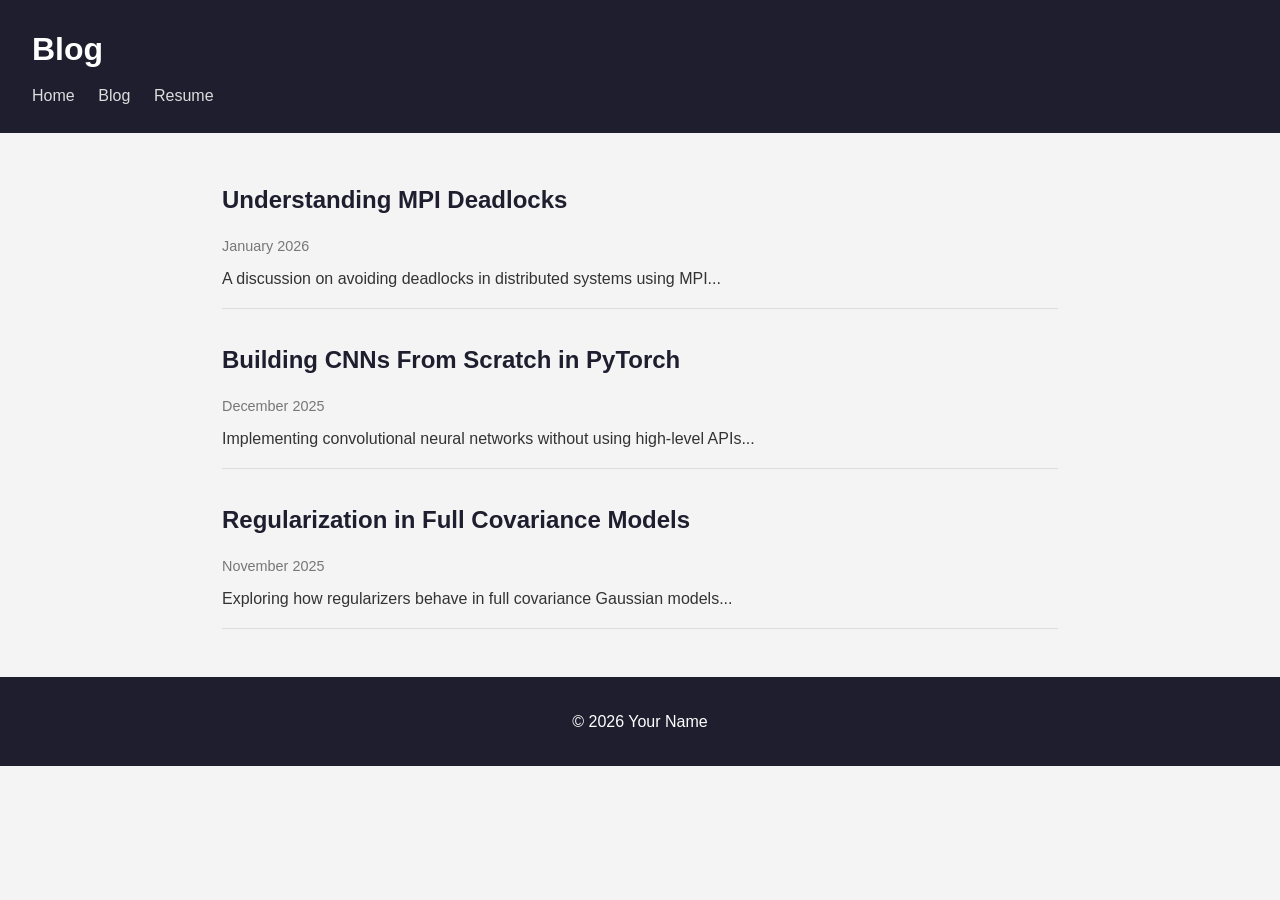
==== blogs.html @ d803a293 "feat/initial layout" ====
<!DOCTYPE html>
<html lang="en">
<head>
    <meta charset="UTF-8">
    <title>Your Name | Blog</title>
    <link rel="stylesheet" href="styles.css">
</head>
<body>

<header>
    <h1>Blog</h1>
    <nav>
        <a href="index.html">Home</a>
        <a href="blog.html">Blog</a>
        <a href="resume.pdf" target="_blank">Resume</a>
    </nav>
</header>

<main>
    <section class="blog-list">
        <article>
            <h2><a href="#">Understanding MPI Deadlocks</a></h2>
            <p class="date">January 2026</p>
            <p>A discussion on avoiding deadlocks in distributed systems using MPI...</p>
        </article>

        <article>
            <h2><a href="#">Building CNNs From Scratch in PyTorch</a></h2>
            <p class="date">December 2025</p>
            <p>Implementing convolutional neural networks without using high-level APIs...</p>
        </article>

        <article>
            <h2><a href="#">Regularization in Full Covariance Models</a></h2>
            <p class="date">November 2025</p>
            <p>Exploring how regularizers behave in full covariance Gaussian models...</p>
        </article>
    </section>
</main>

<footer>
    <p>© 2026 Your Name</p>
</footer>

</body>
</html>
---- styles.css ----
/* Reset */
* {
    margin: 0;
    padding: 0;
    box-sizing: border-box;
}

/* Body */
body {
    font-family: -apple-system, BlinkMacSystemFont, sans-serif;
    line-height: 1.6;
    background: #f4f4f4;
    color: #333;
}

/* Header */
header {
    background: #1e1e2f;
    color: white;
    padding: 1.5rem 2rem;
}

header h1 {
    margin-bottom: 0.5rem;
}

nav a {
    color: #ddd;
    margin-right: 1.2rem;
    text-decoration: none;
    font-weight: 500;
}

nav a:hover {
    color: #ffffff;
    text-decoration: underline;
}

/* Main Content */
main {
    max-width: 900px;
    margin: 3rem auto;
    padding: 0 2rem;
}

section {
    margin-bottom: 3rem;
}

h2 {
    margin-bottom: 1rem;
    color: #222;
}

/* Bio Section */
.bio p {
    font-size: 1.1rem;
}

/* Blog */
.blog-list article {
    margin-bottom: 2rem;
    padding-bottom: 1rem;
    border-bottom: 1px solid #ddd;
}

.blog-list h2 a {
    text-decoration: none;
    color: #1e1e2f;
}

.blog-list h2 a:hover {
    text-decoration: underline;
}

.date {
    font-size: 0.9rem;
    color: #777;
    margin-bottom: 0.5rem;
}

/* Footer */
footer {
    text-align: center;
    padding: 2rem;
    background: #1e1e2f;
    color: white;
    margin-top: 3rem;
}

/* Responsive */
@media (max-width: 600px) {
    nav a {
        display: block;
        margin: 0.5rem 0;
    }
}
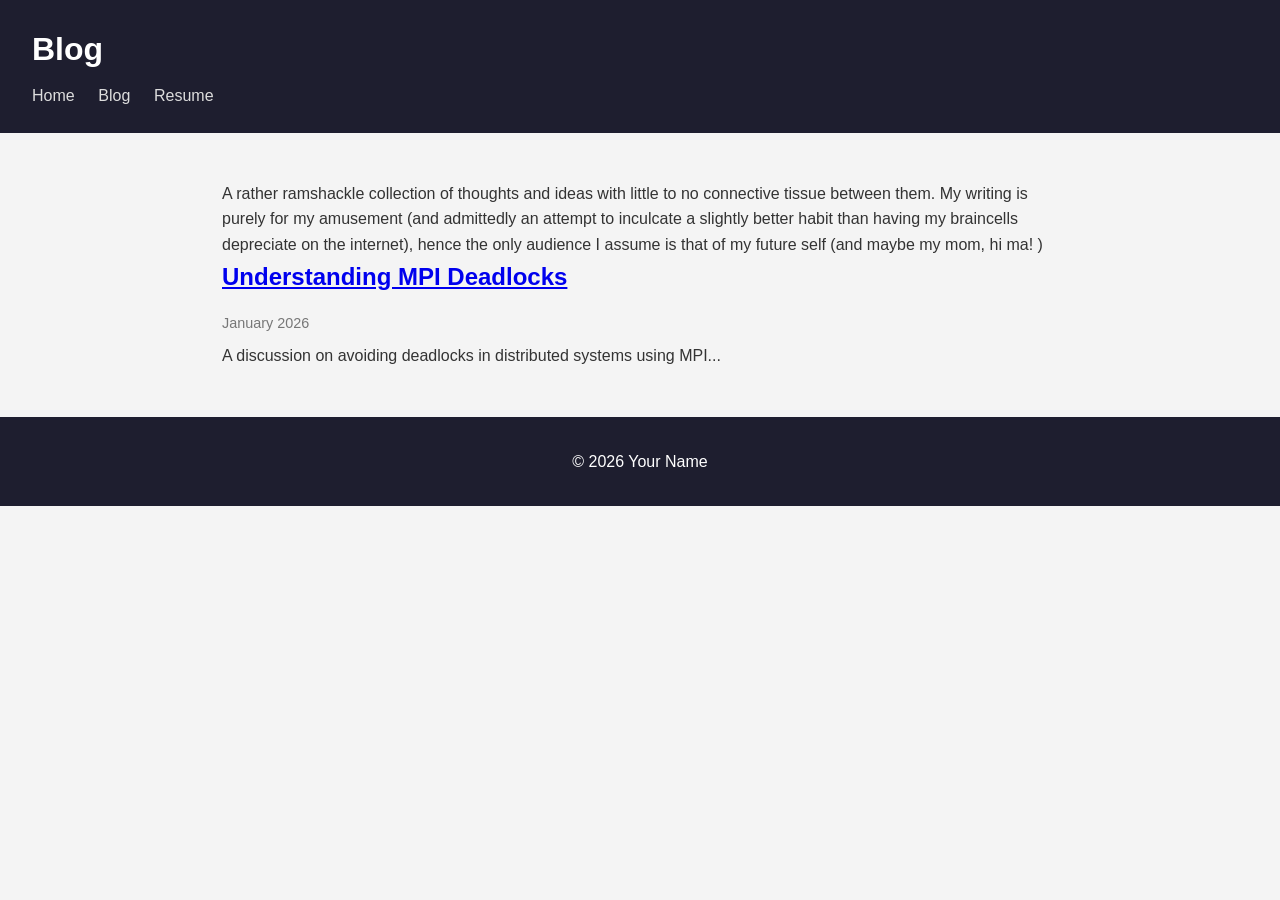
==== commit 52f64971: "feat/spine" ====
--- a/blogs.html
+++ b/blogs.html
@@ -11,29 +11,24 @@
     <h1>Blog</h1>
     <nav>
         <a href="index.html">Home</a>
-        <a href="blog.html">Blog</a>
+        <a href="musings.html">Blog</a>
         <a href="resume.pdf" target="_blank">Resume</a>
     </nav>
 </header>
 
 <main>
-    <section class="blog-list">
+    <p>
+        A rather ramshackle collection of thoughts and ideas with little to no
+        connective tissue between them. My writing is purely for my amusement
+        (and admittedly an attempt to inculcate a slightly better habit than 
+        having my braincells depreciate on the internet), hence the only audience 
+        I assume is that of my future self (and maybe my mom, hi ma!  ) 
+    </p>
+    <section class="Blog? ">
         <article>
             <h2><a href="#">Understanding MPI Deadlocks</a></h2>
             <p class="date">January 2026</p>
             <p>A discussion on avoiding deadlocks in distributed systems using MPI...</p>
-        </article>
-
-        <article>
-            <h2><a href="#">Building CNNs From Scratch in PyTorch</a></h2>
-            <p class="date">December 2025</p>
-            <p>Implementing convolutional neural networks without using high-level APIs...</p>
-        </article>
-
-        <article>
-            <h2><a href="#">Regularization in Full Covariance Models</a></h2>
-            <p class="date">November 2025</p>
-            <p>Exploring how regularizers behave in full covariance Gaussian models...</p>
         </article>
     </section>
 </main>
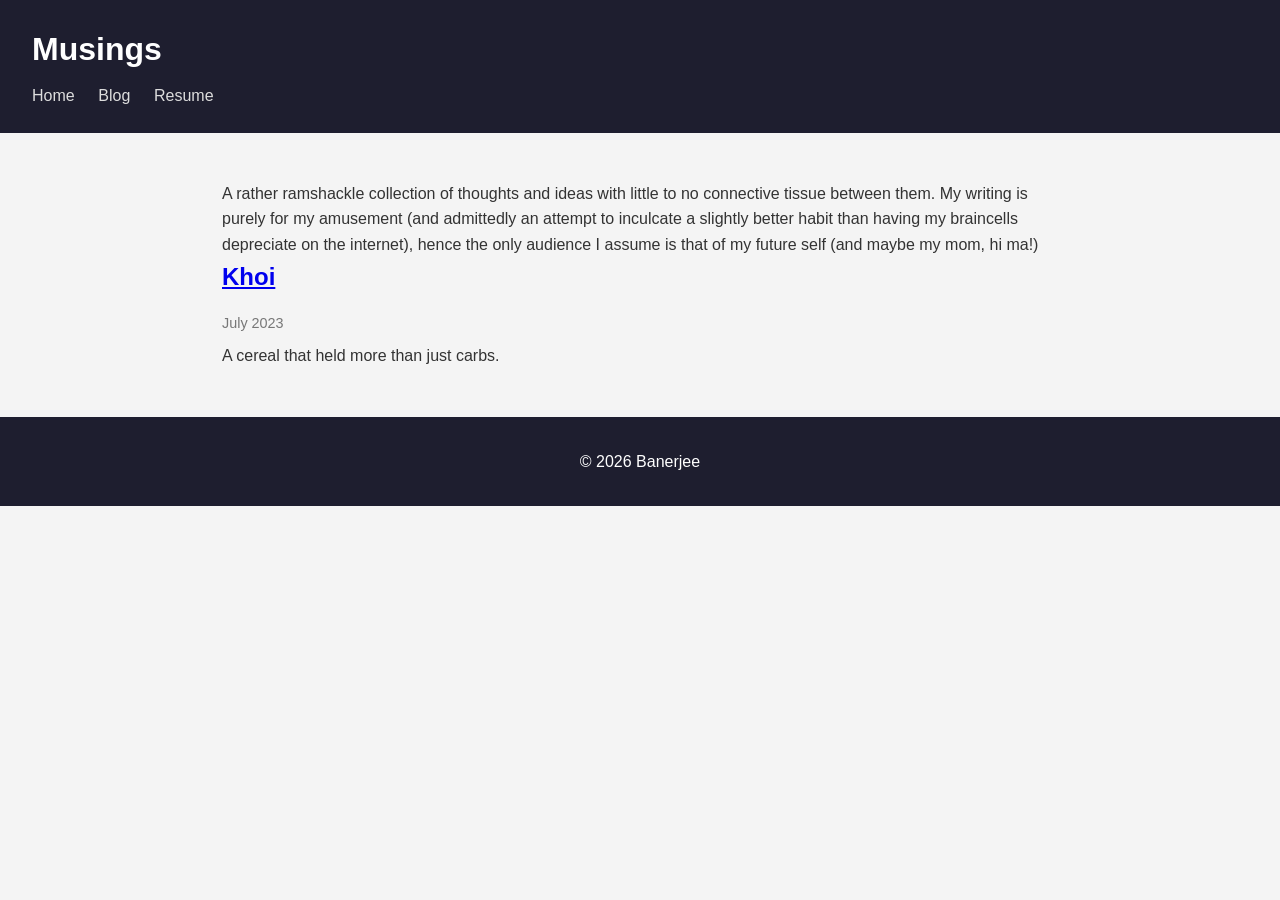
==== commit 828092cf: "feat/blogs" ====
--- a/blogs.html
+++ b/blogs.html
@@ -2,13 +2,13 @@
 <html lang="en">
 <head>
     <meta charset="UTF-8">
-    <title>Your Name | Blog</title>
+    <title>antimony721 | Blog</title>
     <link rel="stylesheet" href="styles.css">
 </head>
 <body>
 
 <header>
-    <h1>Blog</h1>
+    <h1>Musings</h1>
     <nav>
         <a href="index.html">Home</a>
         <a href="musings.html">Blog</a>
@@ -22,19 +22,19 @@
         connective tissue between them. My writing is purely for my amusement
         (and admittedly an attempt to inculcate a slightly better habit than 
         having my braincells depreciate on the internet), hence the only audience 
-        I assume is that of my future self (and maybe my mom, hi ma!  ) 
+        I assume is that of my future self (and maybe my mom, hi ma!) 
     </p>
-    <section class="Blog? ">
+    <section class="Blog?">
         <article>
-            <h2><a href="#">Understanding MPI Deadlocks</a></h2>
-            <p class="date">January 2026</p>
-            <p>A discussion on avoiding deadlocks in distributed systems using MPI...</p>
+            <h2><a href="blogs/khoi.html">Khoi</a></h2>
+            <p class="date">July 2023</p>
+            <p>A cereal that held more than just carbs.</p>
         </article>
     </section>
 </main>
 
 <footer>
-    <p>© 2026 Your Name</p>
+    <p>© 2026 Banerjee</p>
 </footer>
 
 </body>
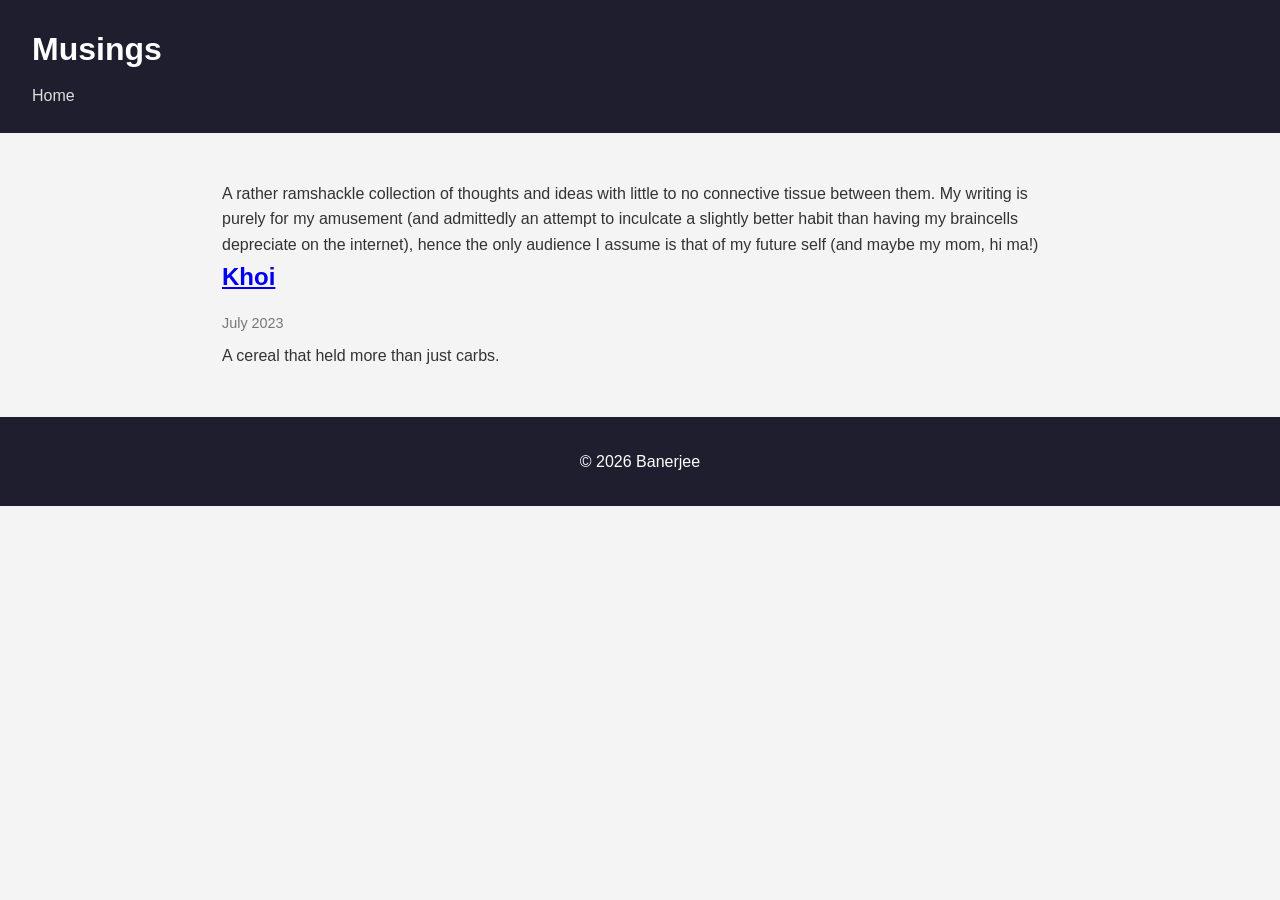
==== commit 1e343309: "fix/gitingore" ====
--- a/blogs.html
+++ b/blogs.html
@@ -11,8 +11,7 @@
     <h1>Musings</h1>
     <nav>
         <a href="index.html">Home</a>
-        <a href="musings.html">Blog</a>
-        <a href="resume.pdf" target="_blank">Resume</a>
+
     </nav>
 </header>
 
--- a/styles.css
+++ b/styles.css
@@ -95,3 +95,58 @@
         margin: 0.5rem 0;
     }
 }
+
+/* Snaps Section */
+.snaps {
+    max-width: 1200px;
+    margin: 0 auto;
+}
+
+.snap-grid {
+    display: grid;
+    grid-template-columns: repeat(3, 1fr);
+    gap: 0.8rem; /* reduced spacing */
+}
+
+.snap-item {
+    text-align: center;
+}
+
+.snap-item img {
+    width: 100%;
+    height: 300px; /* larger image */
+    object-fit: cover;
+    border-radius: 6px;
+    transition: transform 0.3s ease;
+}
+
+.snap-item img:hover {
+    transform: scale(1.02);
+}
+
+.caption {
+    margin-top: 0.4rem;
+    font-size: 0.8rem; /* smaller subtitle */
+    color: #666;
+}
+
+/* Responsive */
+@media (max-width: 900px) {
+    .snap-grid {
+        grid-template-columns: repeat(2, 1fr);
+    }
+
+    .snap-item img {
+        height: 260px;
+    }
+}
+
+@media (max-width: 600px) {
+    .snap-grid {
+        grid-template-columns: 1fr;
+    }
+
+    .snap-item img {
+        height: 240px;
+    }
+}
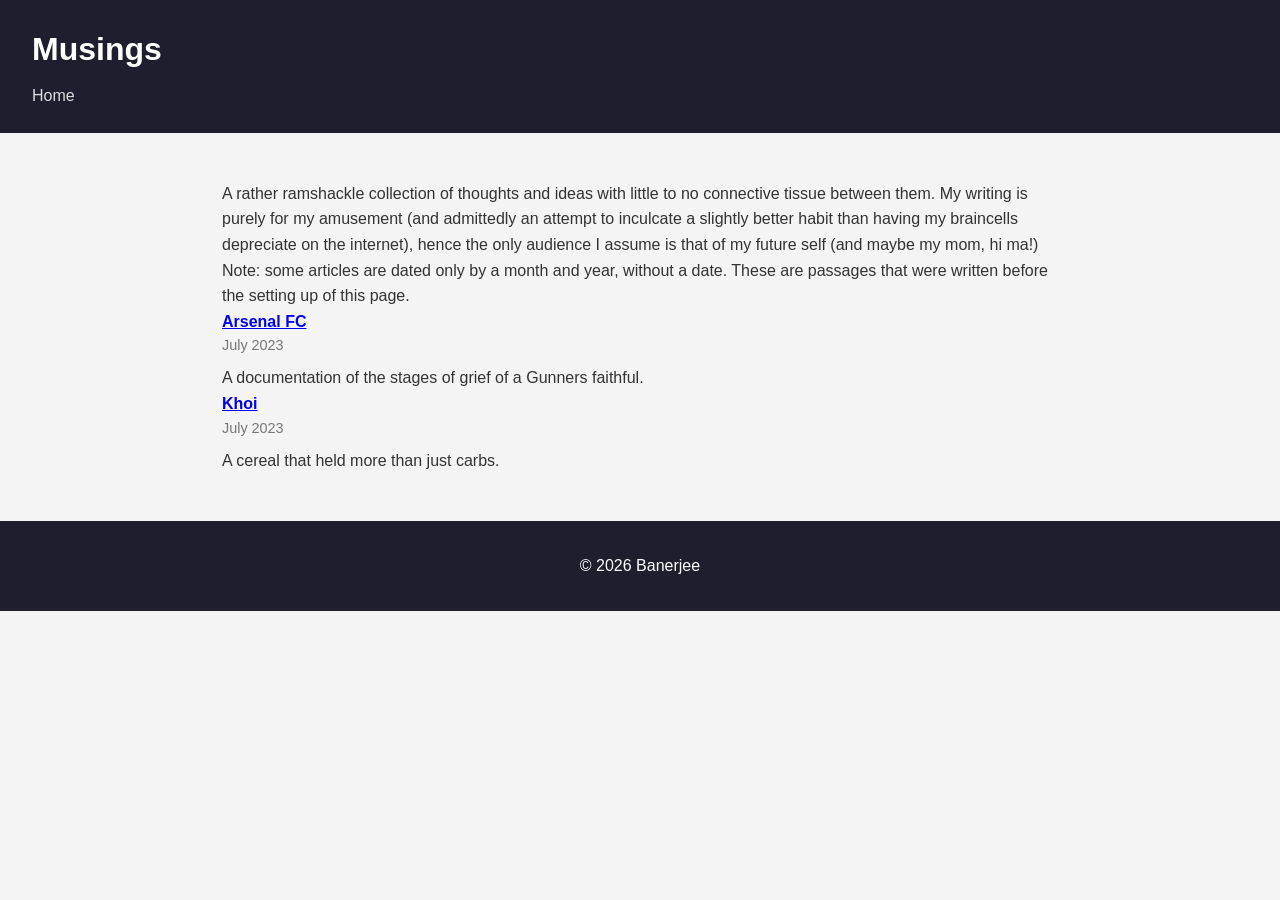
==== commit 8f128169: "feat/added blog link" ====
--- a/blogs.html
+++ b/blogs.html
@@ -23,9 +23,19 @@
         having my braincells depreciate on the internet), hence the only audience 
         I assume is that of my future self (and maybe my mom, hi ma!) 
     </p>
+    <p>
+
+        Note: some articles are dated only by a month and year, without a date.
+        These are passages that were written before the setting up of this page.
+    </p>
     <section class="Blog?">
         <article>
-            <h2><a href="blogs/khoi.html">Khoi</a></h2>
+            <h4><a href="blogs/arsenal.html">Arsenal FC</a></h4>
+            <p class="date">July 2023</p>
+            <p>A documentation of the stages of grief of a Gunners faithful.</p>
+        </article>
+        <article>
+            <h4><a href="blogs/khoi.html">Khoi</a></h4>
             <p class="date">July 2023</p>
             <p>A cereal that held more than just carbs.</p>
         </article>
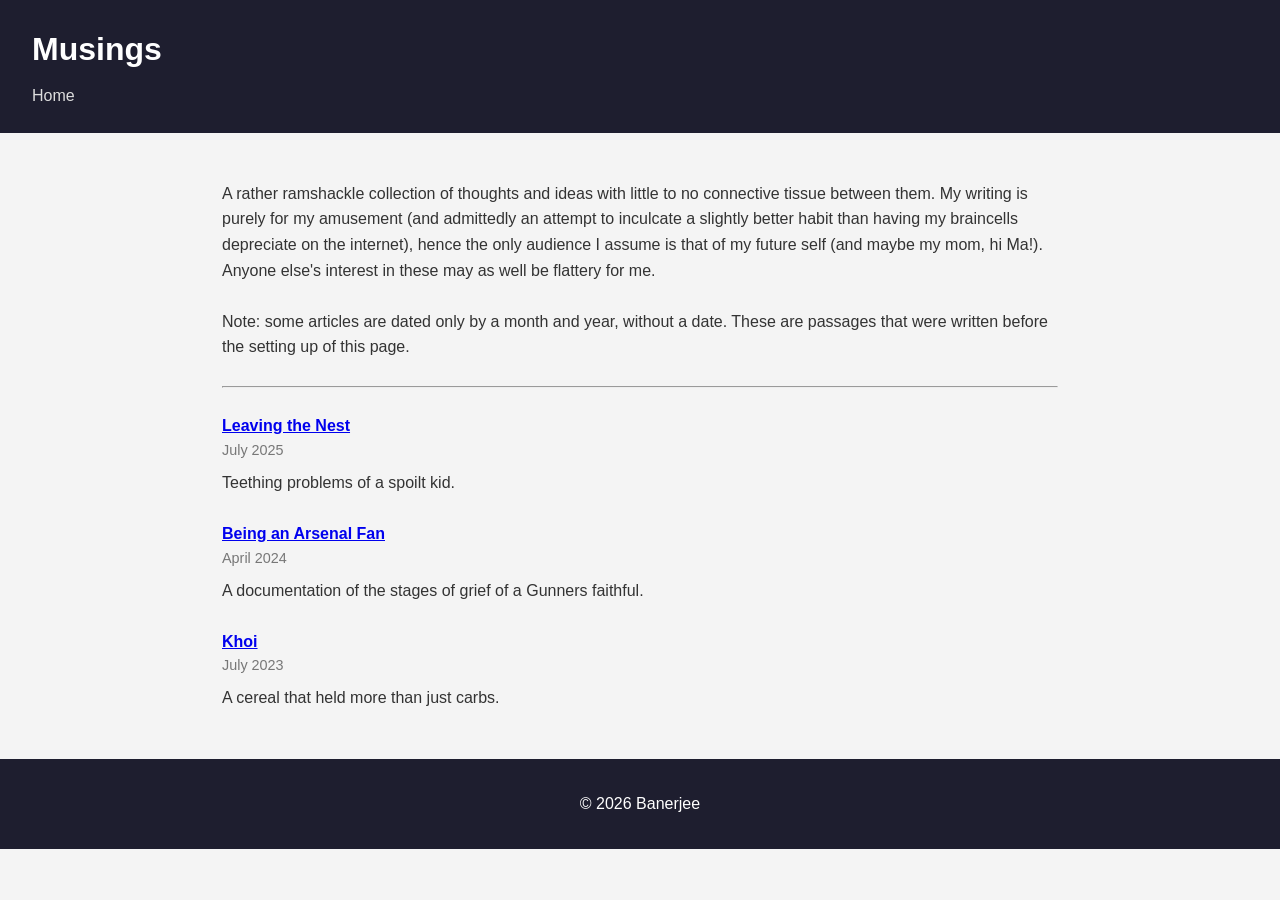
==== commit 939778d8: "feat/updates" ====
--- a/blogs.html
+++ b/blogs.html
@@ -2,7 +2,7 @@
 <html lang="en">
 <head>
     <meta charset="UTF-8">
-    <title>antimony721 | Blog</title>
+    <title>antimony721 | Musings</title>
     <link rel="stylesheet" href="styles.css">
 </head>
 <body>
@@ -21,19 +21,31 @@
         connective tissue between them. My writing is purely for my amusement
         (and admittedly an attempt to inculcate a slightly better habit than 
         having my braincells depreciate on the internet), hence the only audience 
-        I assume is that of my future self (and maybe my mom, hi ma!) 
+        I assume is that of my future self (and maybe my mom, hi Ma!). Anyone else's 
+        interest in these may as well be flattery for me. 
     </p>
+    <br>
     <p>
 
         Note: some articles are dated only by a month and year, without a date.
         These are passages that were written before the setting up of this page.
     </p>
+    <br>
+    <hr>
+    <br>
     <section class="Blog?">
         <article>
-            <h4><a href="blogs/arsenal.html">Arsenal FC</a></h4>
-            <p class="date">July 2023</p>
+            <h4><a href="blogs/hostel.html">Leaving the Nest</a></h4>
+            <p class="date">July 2025</p>
+            <p>Teething problems of a spoilt kid.</p>
+        </article>
+        <br>
+        <article>
+            <h4><a href="blogs/arsenal.html">Being an Arsenal Fan</a></h4>
+            <p class="date">April 2024</p>
             <p>A documentation of the stages of grief of a Gunners faithful.</p>
         </article>
+        <br>
         <article>
             <h4><a href="blogs/khoi.html">Khoi</a></h4>
             <p class="date">July 2023</p>
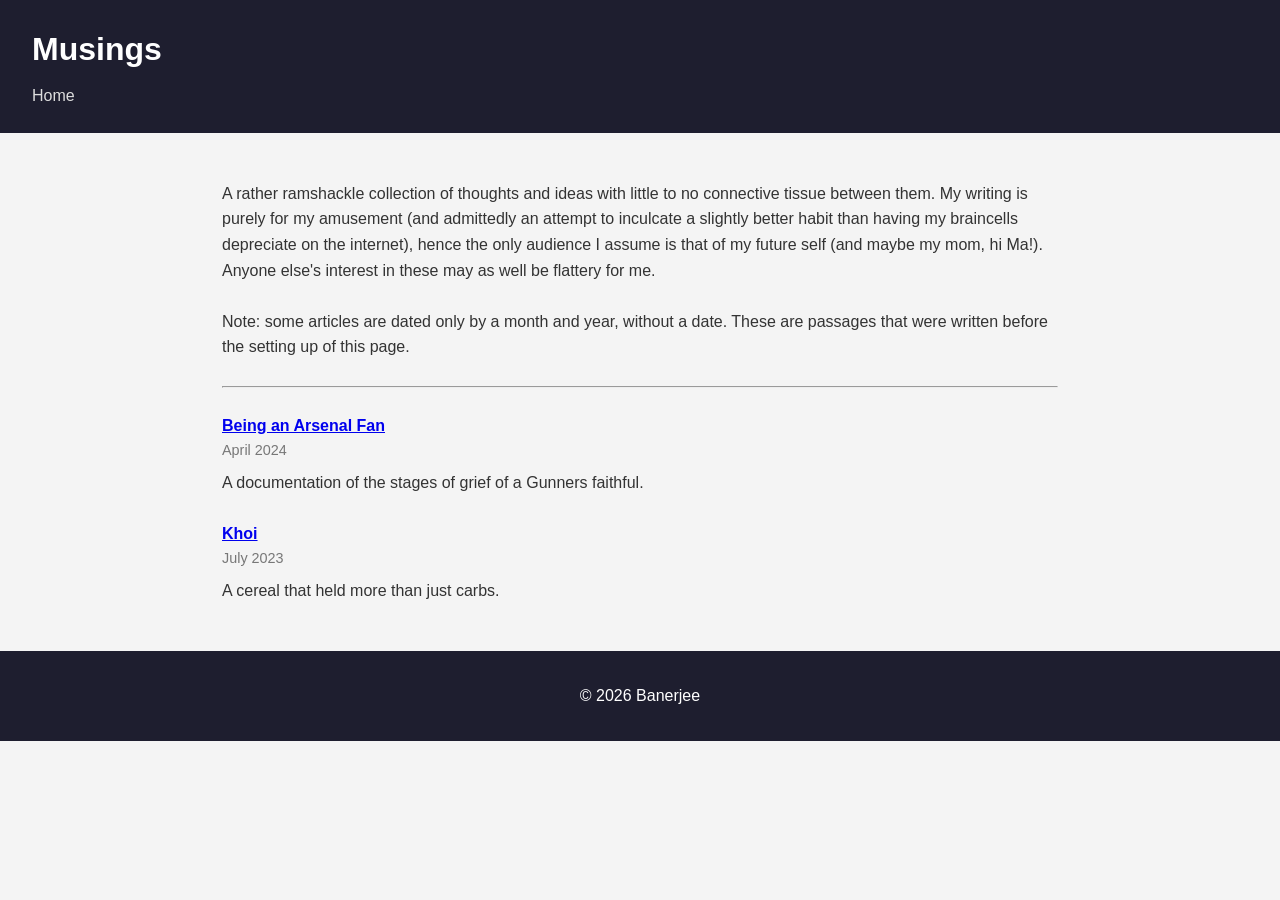
==== commit 94048a8f: "feat/cleaning up blogs" ====
--- a/blogs.html
+++ b/blogs.html
@@ -34,12 +34,12 @@
     <hr>
     <br>
     <section class="Blog?">
-        <article>
+        <!--<article>
             <h4><a href="blogs/hostel.html">Leaving the Nest</a></h4>
             <p class="date">July 2025</p>
             <p>Teething problems of a spoilt kid.</p>
         </article>
-        <br>
+        <br>-->
         <article>
             <h4><a href="blogs/arsenal.html">Being an Arsenal Fan</a></h4>
             <p class="date">April 2024</p>
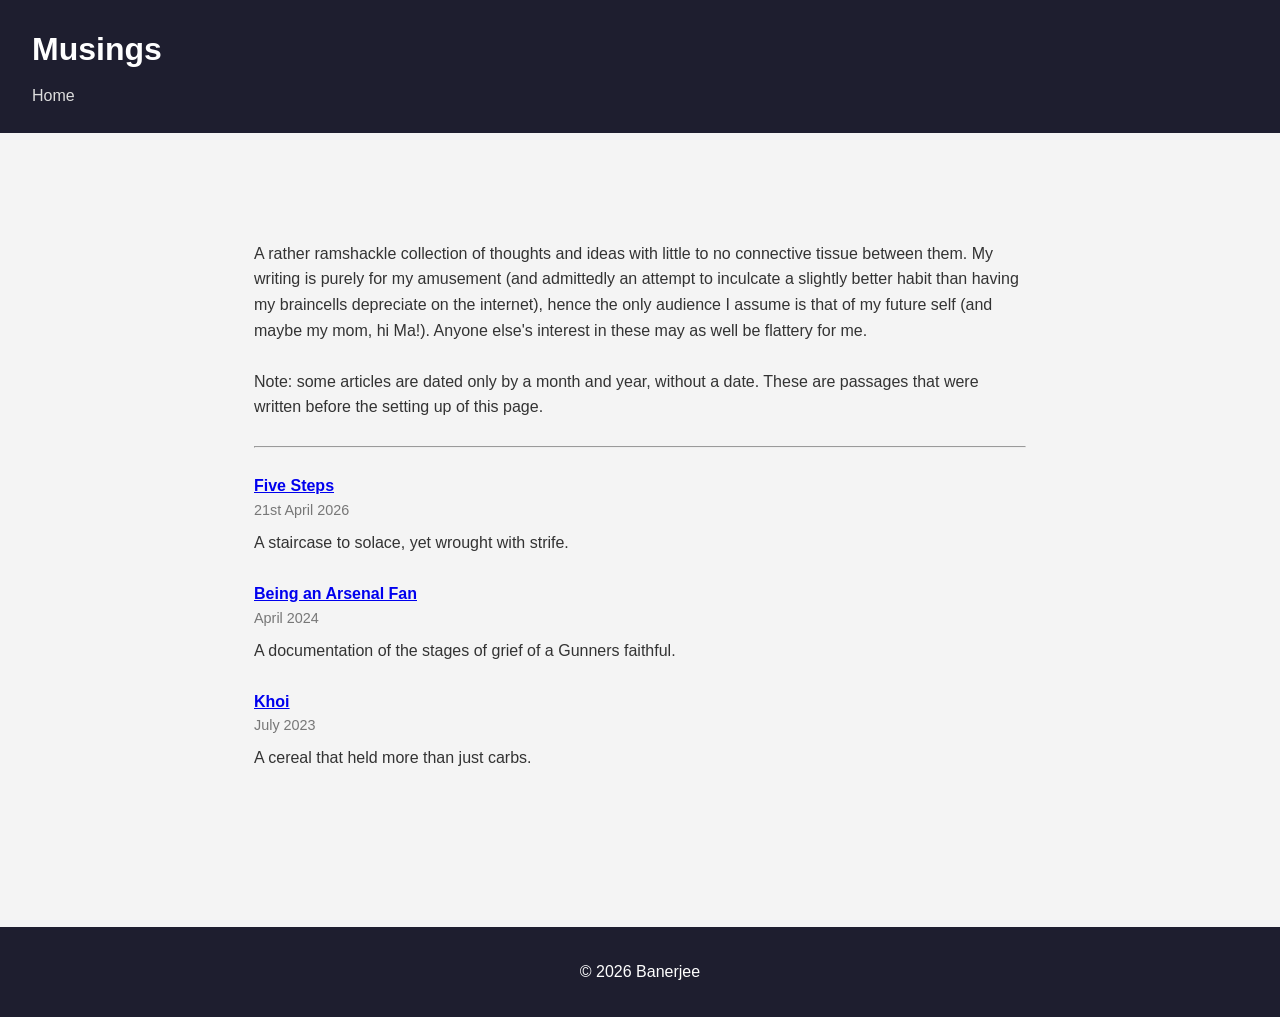
==== commit 42c8adaa: "feat/added blog" ====
--- a/blogs.html
+++ b/blogs.html
@@ -41,6 +41,12 @@
         </article>
         <br>-->
         <article>
+            <h4><a href="blogs/fsteps.html">Five Steps</a></h4>
+            <p class="date">21st April 2026</p>
+            <p>A staircase to solace, yet wrought with strife.</p>
+        </article>
+        <br>
+        <article>
             <h4><a href="blogs/arsenal.html">Being an Arsenal Fan</a></h4>
             <p class="date">April 2024</p>
             <p>A documentation of the stages of grief of a Gunners faithful.</p>
@@ -51,6 +57,7 @@
             <p class="date">July 2023</p>
             <p>A cereal that held more than just carbs.</p>
         </article>
+
     </section>
 </main>
 
--- a/styles.css
+++ b/styles.css
@@ -150,3 +150,34 @@
         height: 240px;
     }
 }
+
+main {
+    padding: 60px 5%;
+}
+
+.main-container {
+    display: flex;
+    align-items: flex-start;
+    justify-content: center;
+    gap: 80px;
+    max-width: 3000px;
+    margin: 0 auto;
+}
+
+.bio {
+    flex: 0 0 70%;
+    text-align: left;
+    line-height: 1.7;
+    font-size: 18px;
+}
+
+.profile-image {
+    flex: 0 0 100%;
+}
+
+.profile-image img {
+    width: 100%;
+    max-width: 320px;
+    height: auto;
+    border-radius: 10px;
+}
